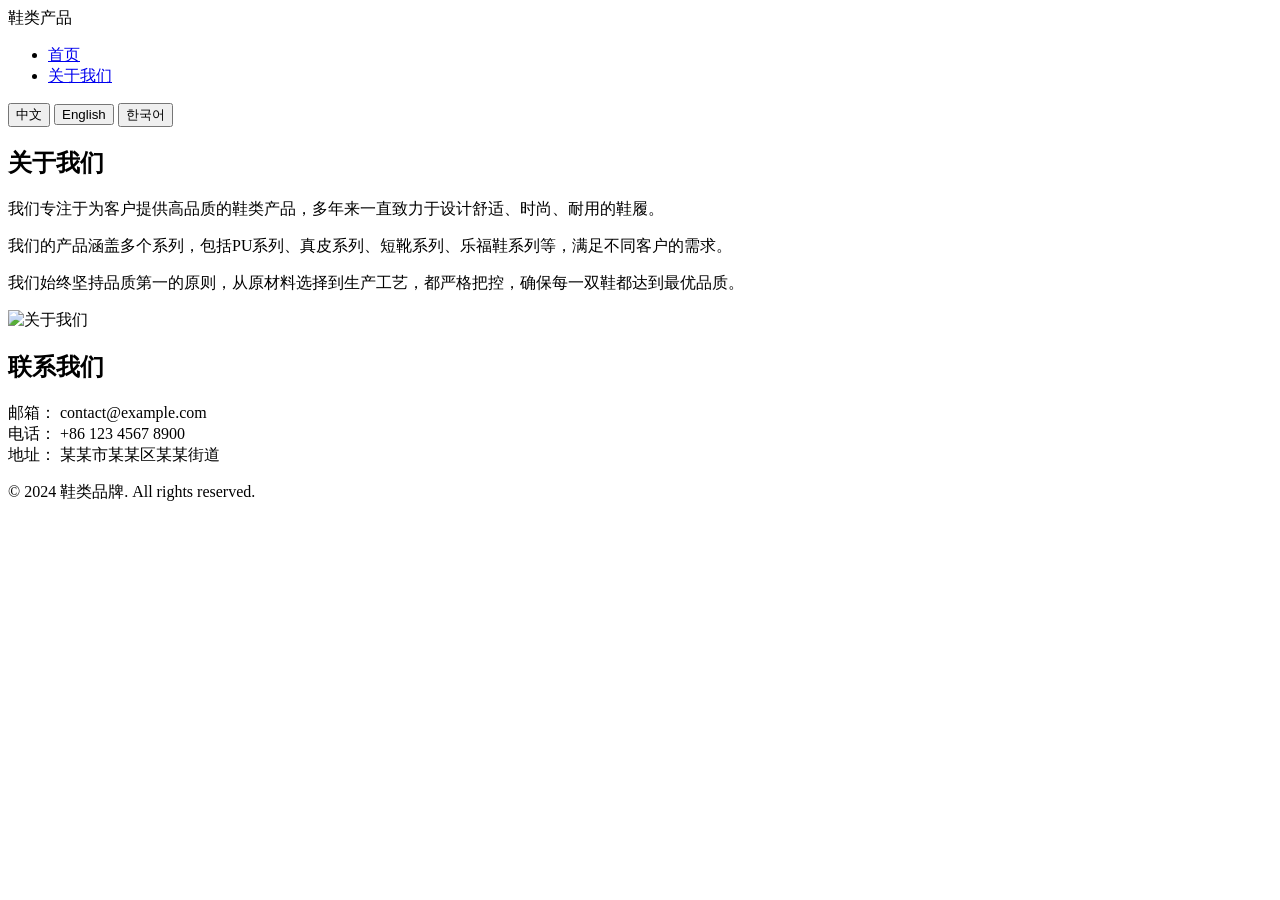
==== about.html @ f427d806 "Add about.html" ====
<!DOCTYPE html>
<html lang="zh">
<head>
    <meta charset="UTF-8">
    <meta name="viewport" content="width=device-width, initial-scale=1.0">
    <title>关于我们 - 鞋类产品展示</title>
    <link rel="stylesheet" href="css/style.css">
</head>
<body>
    <header>
        <nav class="navbar">
            <div class="logo">鞋类产品</div>
            <ul class="nav-links">
                <li><a href="index.html">首页</a></li>
                <li><a href="about.html" class="active">关于我们</a></li>
            </ul>
            <div class="language-switcher">
                <button data-lang="zh" class="lang-btn active">中文</button>
                <button data-lang="en" class="lang-btn">English</button>
                <button data-lang="ko" class="lang-btn">한국어</button>
            </div>
        </nav>
    </header>

    <main>
        <section class="about-section">
            <h1 id="aboutTitle">关于我们</h1>
            <div class="about-content">
                <div class="about-text">
                    <p id="aboutDesc1">我们专注于为客户提供高品质的鞋类产品，多年来一直致力于设计舒适、时尚、耐用的鞋履。</p>
                    <p id="aboutDesc2">我们的产品涵盖多个系列，包括PU系列、真皮系列、短靴系列、乐福鞋系列等，满足不同客户的需求。</p>
                    <p id="aboutDesc3">我们始终坚持品质第一的原则，从原材料选择到生产工艺，都严格把控，确保每一双鞋都达到最优品质。</p>
                </div>
                <div class="about-image">
                    <img src="img1-50/1.png" alt="关于我们" id="aboutImage">
                </div>
            </div>
        </section>

        <section class="contact-section">
            <h2 id="contactTitle">联系我们</h2>
            <div class="contact-info">
                <div class="contact-item">
                    <span class="label" id="contactEmailLabel">邮箱：</span>
                    <span class="value" id="contactEmail">contact@example.com</span>
                </div>
                <div class="contact-item">
                    <span class="label" id="contactPhoneLabel">电话：</span>
                    <span class="value" id="contactPhone">+86 123 4567 8900</span>
                </div>
                <div class="contact-item">
                    <span class="label" id="contactAddressLabel">地址：</span>
                    <span class="value" id="contactAddress">某某市某某区某某街道</span>
                </div>
            </div>
        </section>
    </main>

    <footer>
        <div class="footer-content" id="footerContent">
            <p>&copy; 2024 鞋类品牌. All rights reserved.</p>
        </div>
    </footer>

    <script src="js/i18n.js"></script>
    <script src="js/error-handler.js"></script>
    <script src="js/about.js"></script>
</body>
</html>
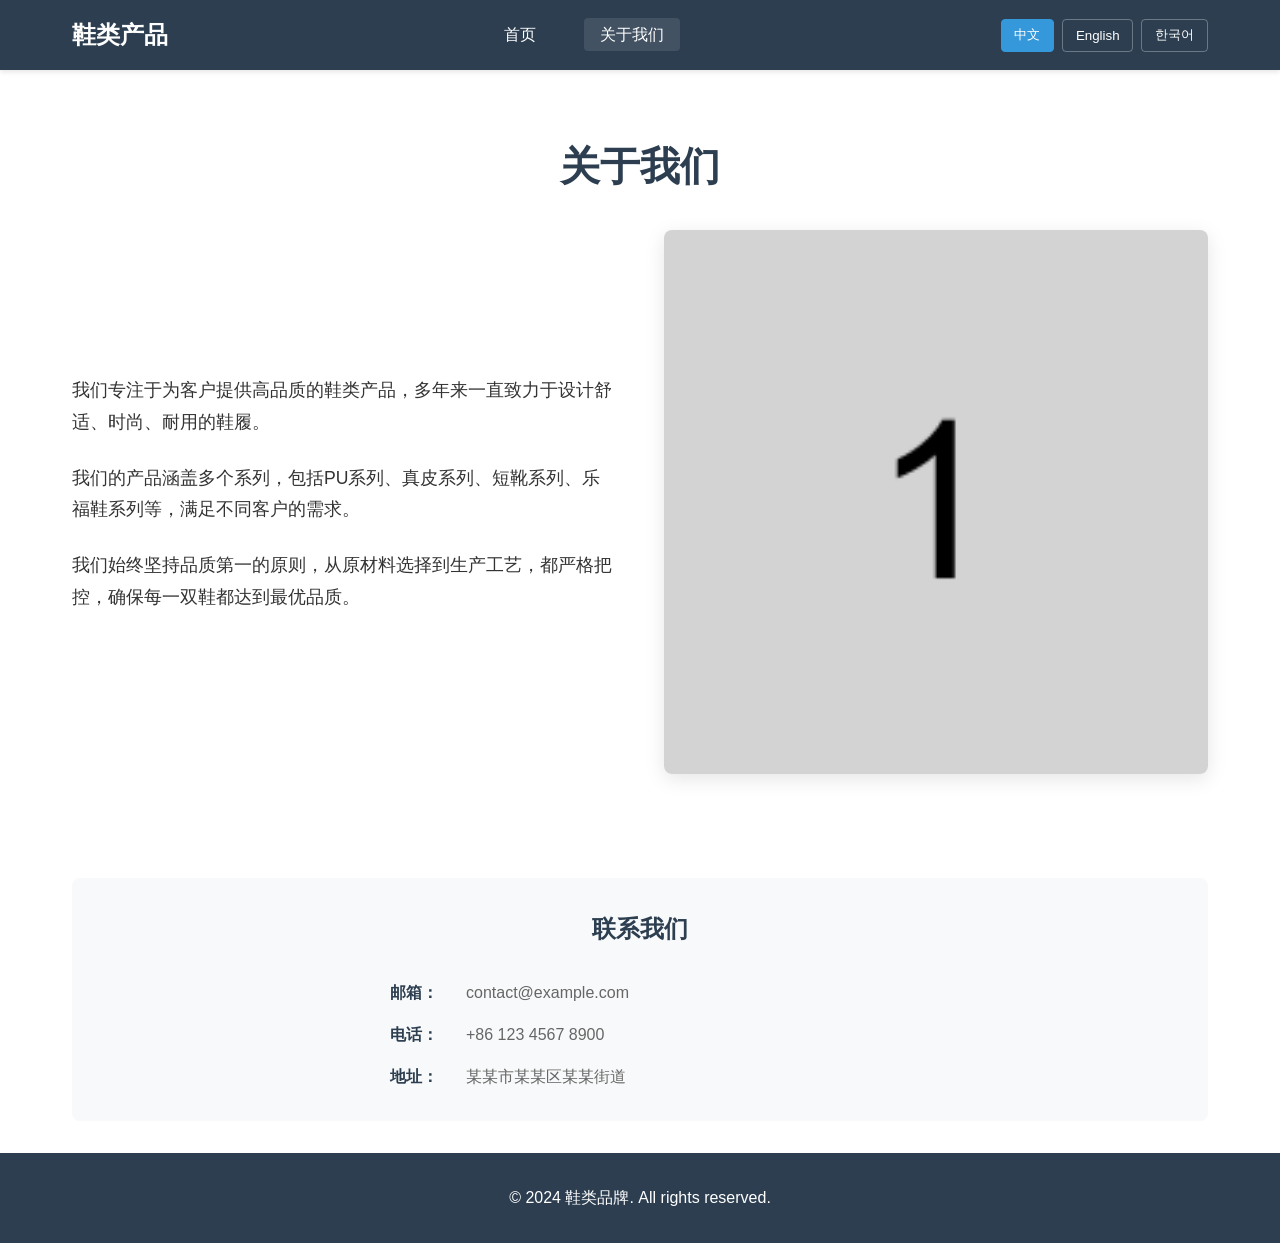
==== commit 2f516992: "初版" ====
--- a/about.html
+++ b/about.html
@@ -66,4 +66,4 @@
     <script src="js/error-handler.js"></script>
     <script src="js/about.js"></script>
 </body>
-</html>+</html>
--- a/css/style.css
+++ b/css/style.css
@@ -0,0 +1,337 @@
+* {
+    margin: 0;
+    padding: 0;
+    box-sizing: border-box;
+}
+
+:root {
+    --primary-color: #2c3e50;
+    --secondary-color: #3498db;
+    --accent-color: #e74c3c;
+    --text-color: #333;
+    --light-bg: #f8f9fa;
+    --border-color: #ddd;
+}
+
+body {
+    font-family: -apple-system, BlinkMacSystemFont, 'Segoe UI', Roboto, 'Helvetica Neue', Arial, sans-serif;
+    line-height: 1.6;
+    color: var(--text-color);
+    background-color: #fff;
+}
+
+header {
+    background-color: var(--primary-color);
+    color: #fff;
+    position: sticky;
+    top: 0;
+    z-index: 1000;
+    box-shadow: 0 2px 5px rgba(0,0,0,0.1);
+}
+
+.navbar {
+    display: flex;
+    justify-content: space-between;
+    align-items: center;
+    max-width: 1200px;
+    margin: 0 auto;
+    padding: 1rem 2rem;
+}
+
+.logo {
+    font-size: 1.5rem;
+    font-weight: bold;
+}
+
+.nav-links {
+    display: flex;
+    list-style: none;
+    gap: 2rem;
+}
+
+.nav-links a {
+    color: #fff;
+    text-decoration: none;
+    padding: 0.5rem 1rem;
+    border-radius: 4px;
+    transition: background-color 0.3s;
+}
+
+.nav-links a:hover,
+.nav-links a.active {
+    background-color: rgba(255,255,255,0.1);
+}
+
+.language-switcher {
+    display: flex;
+    gap: 0.5rem;
+}
+
+.lang-btn {
+    padding: 0.4rem 0.8rem;
+    border: 1px solid rgba(255,255,255,0.3);
+    background: transparent;
+    color: #fff;
+    border-radius: 4px;
+    cursor: pointer;
+    transition: all 0.3s;
+}
+
+.lang-btn:hover,
+.lang-btn.active {
+    background-color: var(--secondary-color);
+    border-color: var(--secondary-color);
+}
+
+.hero {
+    position: relative;
+    height: 400px;
+    background: linear-gradient(135deg, var(--primary-color), var(--secondary-color));
+    display: flex;
+    align-items: center;
+    justify-content: center;
+    overflow: hidden;
+}
+
+.hero-slider {
+    position: absolute;
+    top: 0;
+    left: 0;
+    width: 100%;
+    height: 100%;
+}
+
+.hero-slider img {
+    width: 100%;
+    height: 100%;
+    object-fit: cover;
+    opacity: 0.3;
+}
+
+.hero-content {
+    position: relative;
+    text-align: center;
+    color: #fff;
+    z-index: 1;
+}
+
+.hero-content h1 {
+    font-size: 3rem;
+    margin-bottom: 1rem;
+    text-shadow: 2px 2px 4px rgba(0,0,0,0.3);
+}
+
+.hero-content p {
+    font-size: 1.5rem;
+    opacity: 0.9;
+}
+
+main {
+    max-width: 1200px;
+    margin: 0 auto;
+    padding: 2rem;
+    min-height: calc(100vh - 200px);
+}
+
+.products-section h2 {
+    text-align: center;
+    margin-bottom: 2rem;
+    font-size: 2rem;
+    color: var(--primary-color);
+}
+
+.series-filter {
+    display: flex;
+    flex-wrap: wrap;
+    justify-content: center;
+    gap: 1rem;
+    margin-bottom: 2rem;
+}
+
+.filter-btn {
+    padding: 0.6rem 1.2rem;
+    border: 2px solid var(--secondary-color);
+    background: transparent;
+    color: var(--secondary-color);
+    border-radius: 25px;
+    cursor: pointer;
+    transition: all 0.3s;
+    font-size: 0.95rem;
+}
+
+.filter-btn:hover,
+.filter-btn.active {
+    background-color: var(--secondary-color);
+    color: #fff;
+}
+
+.products-grid {
+    display: grid;
+    grid-template-columns: repeat(auto-fill, minmax(280px, 1fr));
+    gap: 2rem;
+}
+
+.product-card {
+    border: 1px solid var(--border-color);
+    border-radius: 8px;
+    overflow: hidden;
+    transition: transform 0.3s, box-shadow 0.3s;
+    background: #fff;
+}
+
+.product-card:hover {
+    transform: translateY(-5px);
+    box-shadow: 0 5px 20px rgba(0,0,0,0.1);
+}
+
+.product-image {
+    width: 100%;
+    height: 250px;
+    object-fit: cover;
+    background-color: var(--light-bg);
+}
+
+.product-info {
+    padding: 1.2rem;
+}
+
+.product-name {
+    font-size: 1.1rem;
+    font-weight: 600;
+    margin-bottom: 0.5rem;
+    color: var(--primary-color);
+}
+
+.product-desc {
+    font-size: 0.9rem;
+    color: #666;
+    margin-bottom: 0.8rem;
+    line-height: 1.5;
+    display: -webkit-box;
+    -webkit-line-clamp: 2;
+    -webkit-box-orient: vertical;
+    overflow: hidden;
+}
+
+.product-price {
+    font-size: 1.2rem;
+    font-weight: bold;
+    color: var(--accent-color);
+}
+
+.about-section {
+    padding: 2rem 0;
+}
+
+.about-section h1 {
+    text-align: center;
+    margin-bottom: 2rem;
+    font-size: 2.5rem;
+    color: var(--primary-color);
+}
+
+.about-content {
+    display: grid;
+    grid-template-columns: 1fr 1fr;
+    gap: 3rem;
+    align-items: center;
+}
+
+.about-text p {
+    margin-bottom: 1.5rem;
+    font-size: 1.1rem;
+    line-height: 1.8;
+}
+
+.about-image img {
+    width: 100%;
+    border-radius: 8px;
+    box-shadow: 0 5px 20px rgba(0,0,0,0.1);
+}
+
+.contact-section {
+    margin-top: 4rem;
+    padding: 2rem;
+    background-color: var(--light-bg);
+    border-radius: 8px;
+}
+
+.contact-section h2 {
+    text-align: center;
+    margin-bottom: 2rem;
+    color: var(--primary-color);
+}
+
+.contact-info {
+    display: flex;
+    flex-direction: column;
+    gap: 1rem;
+    max-width: 500px;
+    margin: 0 auto;
+}
+
+.contact-item {
+    display: flex;
+    gap: 1rem;
+}
+
+.contact-item .label {
+    font-weight: 600;
+    color: var(--primary-color);
+    min-width: 60px;
+}
+
+.contact-item .value {
+    color: #666;
+}
+
+footer {
+    background-color: var(--primary-color);
+    color: #fff;
+    padding: 2rem;
+    text-align: center;
+}
+
+.footer-content {
+    max-width: 1200px;
+    margin: 0 auto;
+}
+
+.loading {
+    text-align: center;
+    padding: 3rem;
+    font-size: 1.2rem;
+    color: #666;
+}
+
+.error-message {
+    text-align: center;
+    padding: 3rem;
+    color: var(--accent-color);
+}
+
+.no-products {
+    text-align: center;
+    padding: 3rem;
+    color: #999;
+    font-size: 1.1rem;
+}
+
+@media (max-width: 768px) {
+    .navbar {
+        flex-direction: column;
+        gap: 1rem;
+    }
+    
+    .hero-content h1 {
+        font-size: 2rem;
+    }
+    
+    .about-content {
+        grid-template-columns: 1fr;
+    }
+    
+    .products-grid {
+        grid-template-columns: repeat(auto-fill, minmax(250px, 1fr));
+    }
+}
